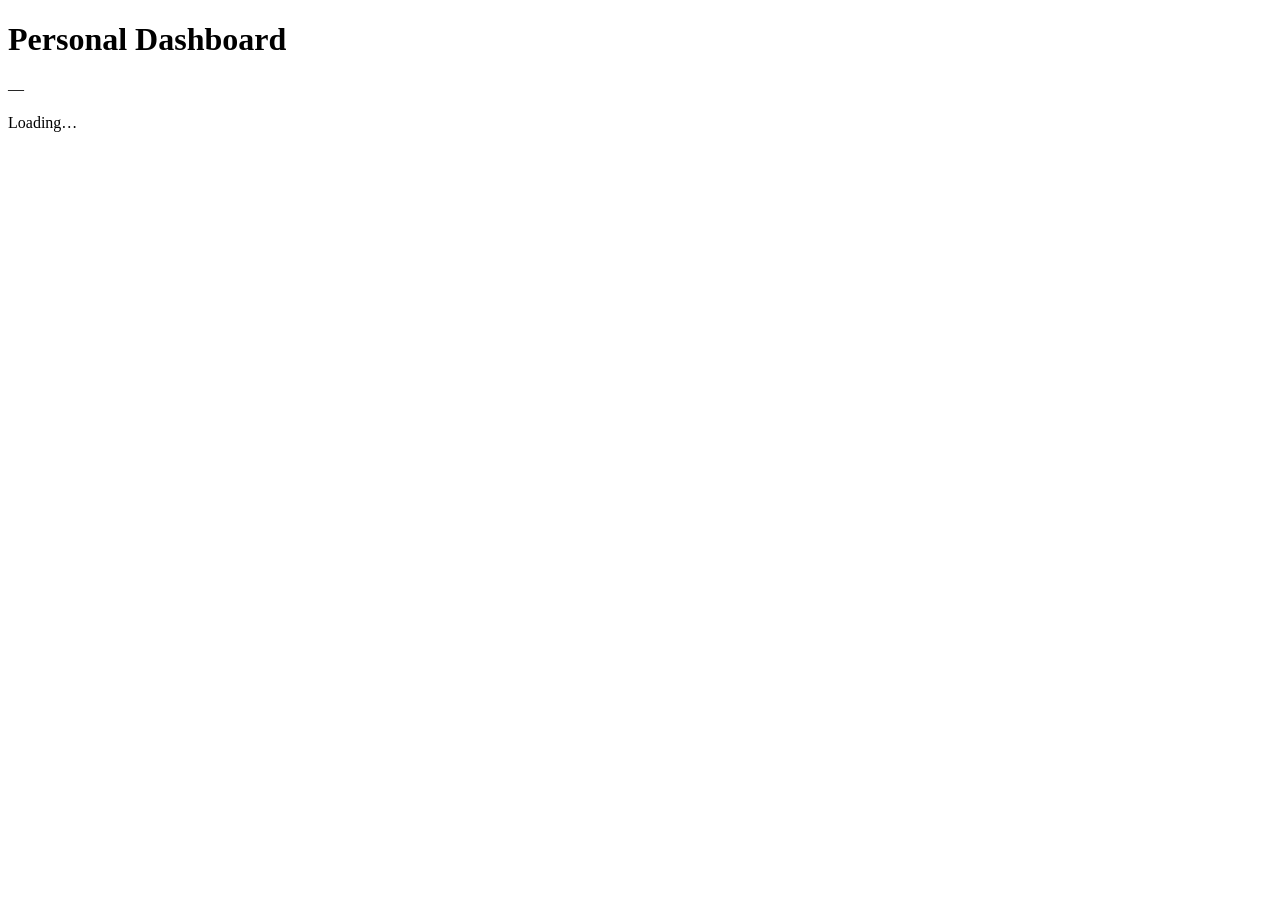
==== app/web/templates/index.html @ 332cc2e8 "Add the read-only front page Adds a Jinja2 template plus plain CSS/JS served from app/web/. GET / ca" ====
<!doctype html>
<html lang="en">
<head>
<meta charset="utf-8">
<meta name="viewport" content="width=device-width, initial-scale=1">
<title>Personal Dashboard</title>
<link rel="stylesheet" href="/static/style.css">
</head>
<body>
<header>
  <h1>Personal Dashboard</h1>
  <p id="generated-at" class="meta">&mdash;</p>
</header>

<main id="app">
  <p class="empty">Loading&hellip;</p>
</main>

<script id="initial-summary" type="application/json">{{ summary_json | safe }}</script>
<script src="/static/app.js"></script>
</body>
</html>
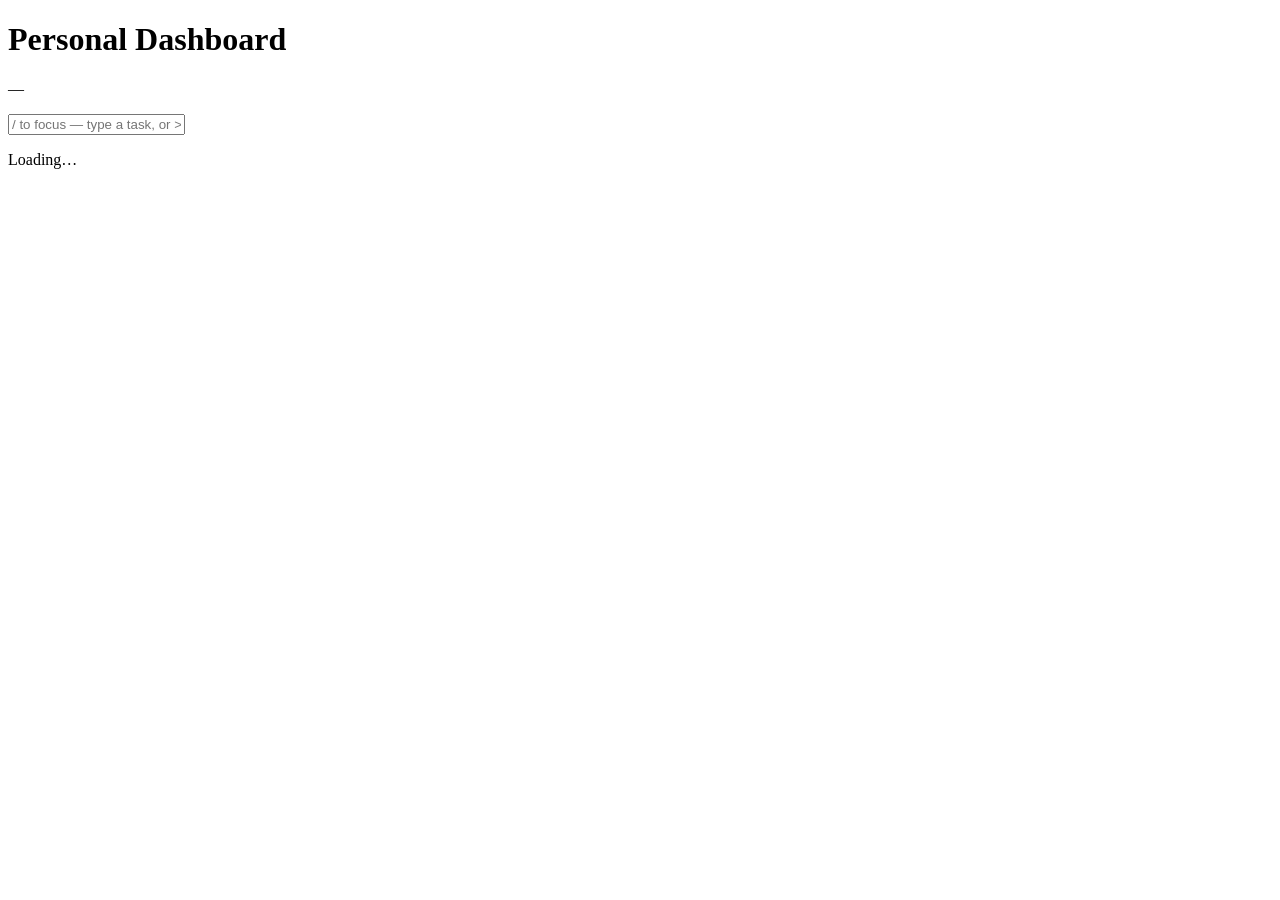
==== commit cd013724: "Add write endpoints for items and a command field for quick add/jump POST/PATCH/DELETE /api/items le" ====
--- a/app/web/templates/index.html
+++ b/app/web/templates/index.html
@@ -12,6 +12,10 @@
   <p id="generated-at" class="meta">&mdash;</p>
 </header>
 
+<p id="focus-line" class="meta" hidden></p>
+<input id="command-field" type="text" autocomplete="off"
+       placeholder="/ to focus &mdash; type a task, or &gt; today / week / sources">
+
 <main id="app">
   <p class="empty">Loading&hellip;</p>
 </main>
